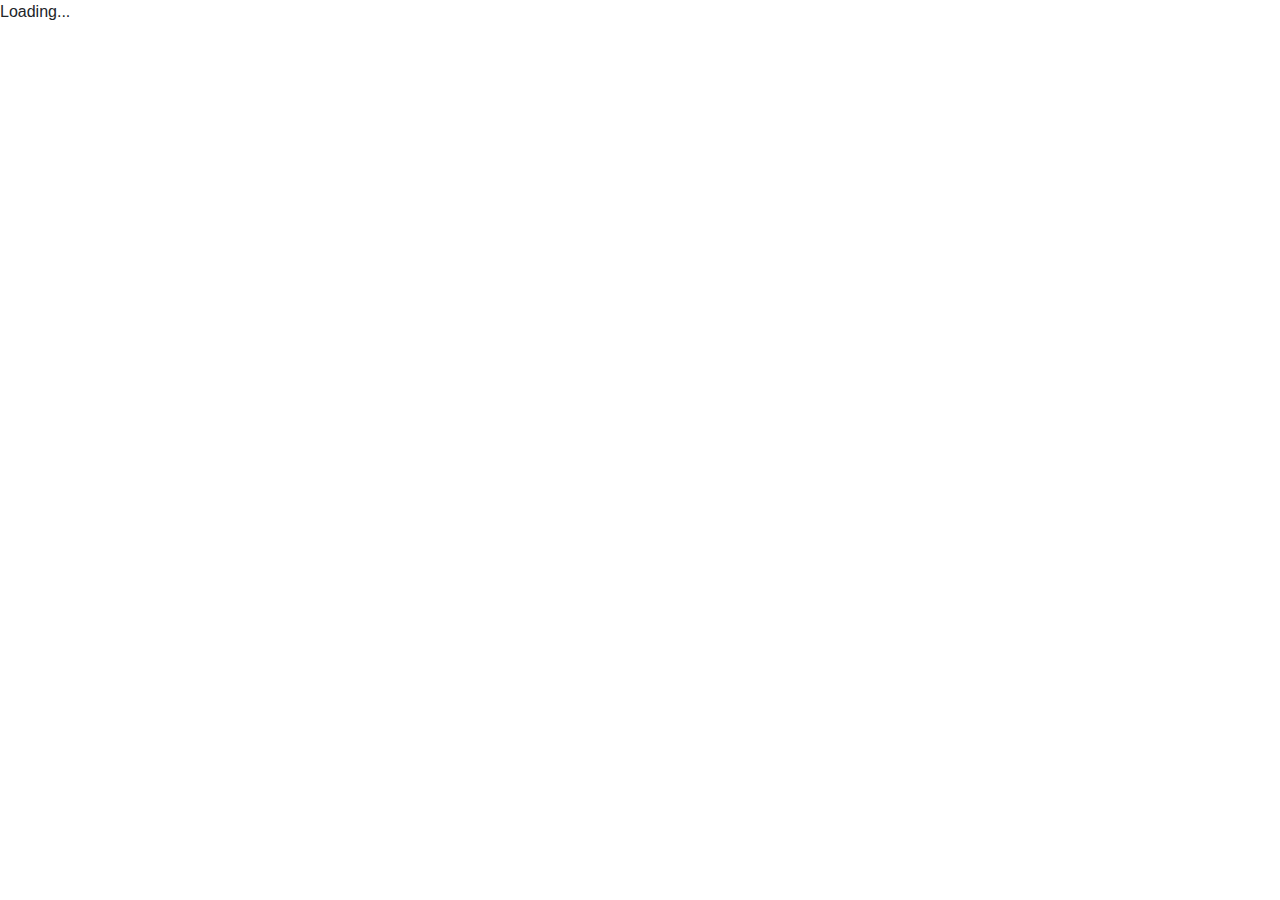
==== NumberSeriesCalculator/index.html @ 6ae29128 "first commit" ====
<!DOCTYPE html>
<html>

<head>
    <meta charset="utf-8" />
    <meta name="viewport" content="width=device-width, initial-scale=1.0, maximum-scale=1.0, user-scalable=no" />
    <title>NumberSeriesCalculator</title>
    <base href="/" />
    <link href="css/bootstrap/bootstrap.min.css" rel="stylesheet" />
    <link href="css/app.css" rel="stylesheet" />
    <link href="NumberSeriesCalculator.styles.css" rel="stylesheet" />
    <link href="manifest.json" rel="manifest" />
    <link rel="apple-touch-icon" sizes="512x512" href="icon-512.png" />
	
	<!-- Start Single Page Apps for GitHub Pages -->
    <script type="text/javascript">
        // Single Page Apps for GitHub Pages
        // https://github.com/rafrex/spa-github-pages
        // Copyright (c) 2016 Rafael Pedicini, licensed under the MIT License
        // ----------------------------------------------------------------------
        // This script checks to see if a redirect is present in the query string
        // and converts it back into the correct url and adds it to the
        // browser's history using window.history.replaceState(...),
        // which won't cause the browser to attempt to load the new url.
        // When the single page app is loaded further down in this file,
        // the correct url will be waiting in the browser's history for
        // the single page app to route accordingly.
        (function (l) {
            if (l.search) {
                var q = {};
                l.search.slice(1).split('&').forEach(function (v) {
                    var a = v.split('=');
                    q[a[0]] = a.slice(1).join('=').replace(/~and~/g, '&');
                });
                if (q.p !== undefined) {
                    window.history.replaceState(null, null,
                        l.pathname.slice(0, -1) + (q.p || '') +
                        (q.q ? ('?' + q.q) : '') +
                        l.hash
                    );
                }
            }
        }(window.location))
    </script>
    <!-- End Single Page Apps for GitHub Pages -->
	
	
</head>


<body>
    <div id="app">Loading...</div>

    <div id="blazor-error-ui">
        An unhandled error has occurred.
        <a href="" class="reload">Reload</a>
        <a class="dismiss">🗙</a>
    </div>
    
    <script>navigator.serviceWorker.register('service-worker.js');</script>
	
	<script src="_framework/blazor.webassembly.js" autostart="false"></script>
    <script>
        Blazor.start({
            loadBootResource: function (type, name, defaultUri, integrity) {
                // For framework resources, use the precompressed .br files for faster downloads
                // This is needed only because GitHub pages doesn't natively support Brotli (or even gzip for .dll files)
                if (type !== 'dotnetjs' && location.hostname !== 'localhost') {
                    return (async function () {
                        const response = await fetch(defaultUri + '.br', { cache: 'no-cache' });
                        if (!response.ok) {
                            throw new Error(response.statusText);
                        }
                        const originalResponseBuffer = await response.arrayBuffer();
                        const originalResponseArray = new Int8Array(originalResponseBuffer);
                        const decompressedResponseArray = BrotliDecode(originalResponseArray);
                        const contentType = type === 'dotnetwasm' ? 'application/wasm' : 'application/octet-stream';
                        return new Response(decompressedResponseArray, { headers: { 'content-type': contentType } });
                    })();
                }
            }
        });
    </script>
	
</body>

</html>
---- NumberSeriesCalculator/css/app.css ----
﻿@import url('open-iconic/font/css/open-iconic-bootstrap.min.css');

html, body {
    font-family: 'Helvetica Neue', Helvetica, Arial, sans-serif;
}

a, .btn-link {
    color: #0366d6;
}

.btn-primary {
    color: #fff;
    background-color: #1b6ec2;
    border-color: #1861ac;
}

.content {
    padding-top: 1.1rem;
}

.valid.modified:not([type=checkbox]) {
    outline: 1px solid #26b050;
}

.invalid {
    outline: 1px solid red;
}

.validation-message {
    color: red;
}

#blazor-error-ui {
    background: lightyellow;
    bottom: 0;
    box-shadow: 0 -1px 2px rgba(0, 0, 0, 0.2);
    display: none;
    left: 0;
    padding: 0.6rem 1.25rem 0.7rem 1.25rem;
    position: fixed;
    width: 100%;
    z-index: 1000;
}

    #blazor-error-ui .dismiss {
        cursor: pointer;
        position: absolute;
        right: 0.75rem;
        top: 0.5rem;
    }
---- NumberSeriesCalculator/NumberSeriesCalculator.styles.css ----
/* /Shared/MainLayout.razor.rz.scp.css */
.page[b-tbp9vq9e5k] {
    position: relative;
    display: flex;
    flex-direction: column;
}

.main[b-tbp9vq9e5k] {
    flex: 1;
}

.sidebar[b-tbp9vq9e5k] {
    background-image: linear-gradient(180deg, rgb(5, 39, 103) 0%, #3a0647 70%);
}

.top-row[b-tbp9vq9e5k] {
    background-color: #f7f7f7;
    border-bottom: 1px solid #d6d5d5;
    justify-content: flex-end;
    height: 3.5rem;
    display: flex;
    align-items: center;
}

    .top-row[b-tbp9vq9e5k]  a, .top-row .btn-link[b-tbp9vq9e5k] {
        white-space: nowrap;
        margin-left: 1.5rem;
    }

    .top-row a:first-child[b-tbp9vq9e5k] {
        overflow: hidden;
        text-overflow: ellipsis;
    }

@media (max-width: 640.98px) {
    .top-row:not(.auth)[b-tbp9vq9e5k] {
        display: none;
    }

    .top-row.auth[b-tbp9vq9e5k] {
        justify-content: space-between;
    }

    .top-row a[b-tbp9vq9e5k], .top-row .btn-link[b-tbp9vq9e5k] {
        margin-left: 0;
    }
}

@media (min-width: 641px) {
    .page[b-tbp9vq9e5k] {
        flex-direction: row;
    }

    .sidebar[b-tbp9vq9e5k] {
        width: 250px;
        height: 100vh;
        position: sticky;
        top: 0;
    }

    .top-row[b-tbp9vq9e5k] {
        position: sticky;
        top: 0;
        z-index: 1;
    }

    .main > div[b-tbp9vq9e5k] {
        padding-left: 2rem !important;
        padding-right: 1.5rem !important;
    }
}
/* /Shared/NavMenu.razor.rz.scp.css */
.navbar-toggler[b-te2t0ano24] {
    background-color: rgba(255, 255, 255, 0.1);
}

.top-row[b-te2t0ano24] {
    height: 3.5rem;
    background-color: rgba(0,0,0,0.4);
}

.navbar-brand[b-te2t0ano24] {
    font-size: 1.1rem;
}

.oi[b-te2t0ano24] {
    width: 2rem;
    font-size: 1.1rem;
    vertical-align: text-top;
    top: -2px;
}

.nav-item[b-te2t0ano24] {
    font-size: 0.9rem;
    padding-bottom: 0.5rem;
}

    .nav-item:first-of-type[b-te2t0ano24] {
        padding-top: 1rem;
    }

    .nav-item:last-of-type[b-te2t0ano24] {
        padding-bottom: 1rem;
    }

    .nav-item[b-te2t0ano24]  a {
        color: #d7d7d7;
        border-radius: 4px;
        height: 3rem;
        display: flex;
        align-items: center;
        line-height: 3rem;
    }

.nav-item[b-te2t0ano24]  a.active {
    background-color: rgba(255,255,255,0.25);
    color: white;
}

.nav-item[b-te2t0ano24]  a:hover {
    background-color: rgba(255,255,255,0.1);
    color: white;
}

@media (min-width: 641px) {
    .navbar-toggler[b-te2t0ano24] {
        display: none;
    }

    .collapse[b-te2t0ano24] {
        /* Never collapse the sidebar for wide screens */
        display: block;
    }
}
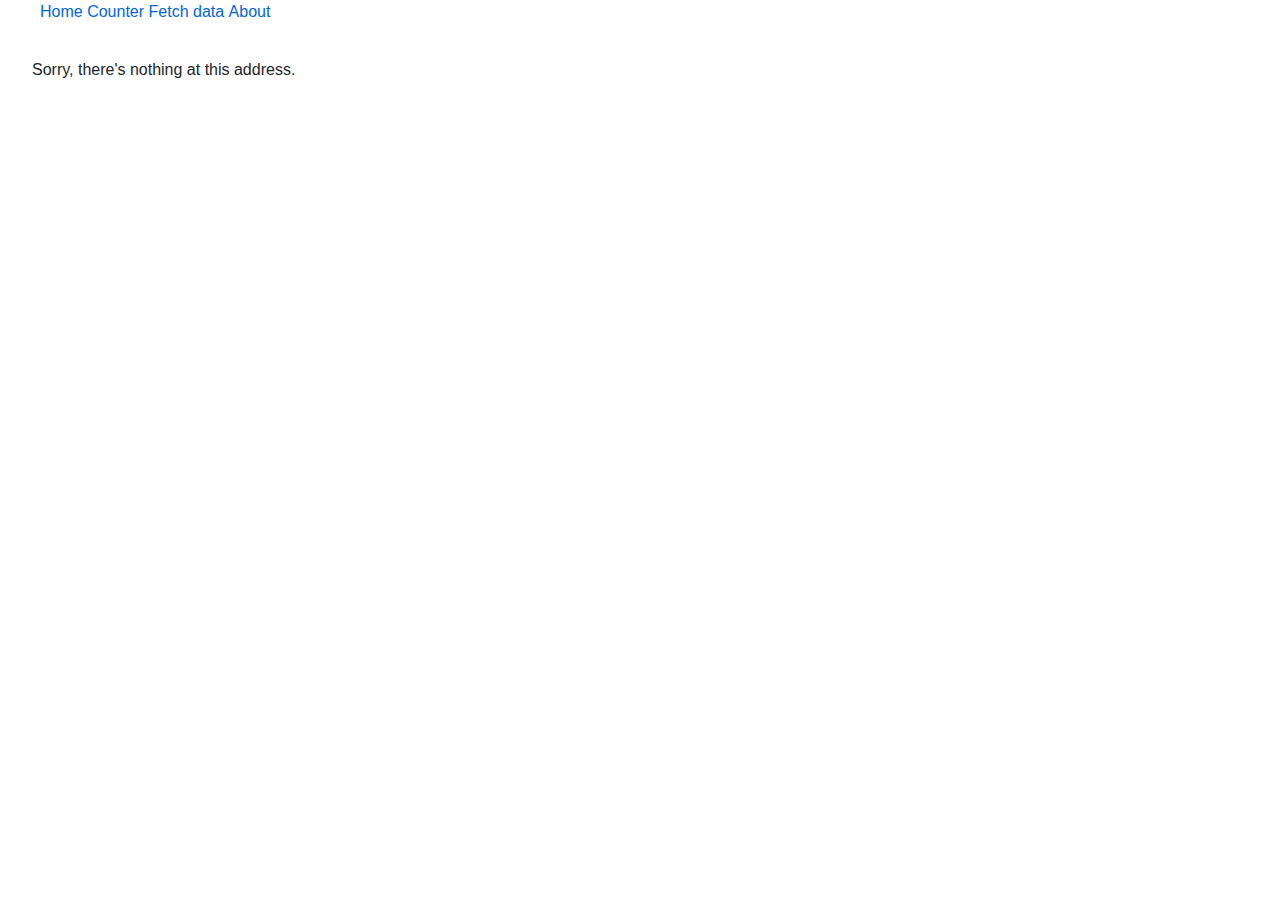
==== commit ce22c28c: "test" ====
--- a/NumberSeriesCalculator/index.html
+++ b/NumberSeriesCalculator/index.html
@@ -1,87 +1,69 @@
-<!DOCTYPE html>
-<html>
-
-<head>
-    <meta charset="utf-8" />
-    <meta name="viewport" content="width=device-width, initial-scale=1.0, maximum-scale=1.0, user-scalable=no" />
-    <title>NumberSeriesCalculator</title>
-    <base href="/" />
-    <link href="css/bootstrap/bootstrap.min.css" rel="stylesheet" />
-    <link href="css/app.css" rel="stylesheet" />
-    <link href="NumberSeriesCalculator.styles.css" rel="stylesheet" />
-    <link href="manifest.json" rel="manifest" />
-    <link rel="apple-touch-icon" sizes="512x512" href="icon-512.png" />
-	
-	<!-- Start Single Page Apps for GitHub Pages -->
-    <script type="text/javascript">
-        // Single Page Apps for GitHub Pages
-        // https://github.com/rafrex/spa-github-pages
-        // Copyright (c) 2016 Rafael Pedicini, licensed under the MIT License
-        // ----------------------------------------------------------------------
-        // This script checks to see if a redirect is present in the query string
-        // and converts it back into the correct url and adds it to the
-        // browser's history using window.history.replaceState(...),
-        // which won't cause the browser to attempt to load the new url.
-        // When the single page app is loaded further down in this file,
-        // the correct url will be waiting in the browser's history for
-        // the single page app to route accordingly.
-        (function (l) {
-            if (l.search) {
-                var q = {};
-                l.search.slice(1).split('&').forEach(function (v) {
-                    var a = v.split('=');
-                    q[a[0]] = a.slice(1).join('=').replace(/~and~/g, '&');
-                });
-                if (q.p !== undefined) {
-                    window.history.replaceState(null, null,
-                        l.pathname.slice(0, -1) + (q.p || '') +
-                        (q.q ? ('?' + q.q) : '') +
-                        l.hash
-                    );
-                }
-            }
-        }(window.location))
-    </script>
-    <!-- End Single Page Apps for GitHub Pages -->
-	
-	
-</head>
-
-
-<body>
-    <div id="app">Loading...</div>
-
-    <div id="blazor-error-ui">
-        An unhandled error has occurred.
-        <a href="" class="reload">Reload</a>
-        <a class="dismiss">🗙</a>
-    </div>
-    
-    <script>navigator.serviceWorker.register('service-worker.js');</script>
-	
-	<script src="_framework/blazor.webassembly.js" autostart="false"></script>
-    <script>
-        Blazor.start({
-            loadBootResource: function (type, name, defaultUri, integrity) {
-                // For framework resources, use the precompressed .br files for faster downloads
-                // This is needed only because GitHub pages doesn't natively support Brotli (or even gzip for .dll files)
-                if (type !== 'dotnetjs' && location.hostname !== 'localhost') {
-                    return (async function () {
-                        const response = await fetch(defaultUri + '.br', { cache: 'no-cache' });
-                        if (!response.ok) {
-                            throw new Error(response.statusText);
-                        }
-                        const originalResponseBuffer = await response.arrayBuffer();
-                        const originalResponseArray = new Int8Array(originalResponseBuffer);
-                        const decompressedResponseArray = BrotliDecode(originalResponseArray);
-                        const contentType = type === 'dotnetwasm' ? 'application/wasm' : 'application/octet-stream';
-                        return new Response(decompressedResponseArray, { headers: { 'content-type': contentType } });
-                    })();
-                }
-            }
-        });
-    </script>
-	
-</body>
-
-</html>
+<!DOCTYPE html>
+<html>
+
+<head>
+    <meta charset="utf-8" />
+    <meta name="viewport" content="width=device-width, initial-scale=1.0, maximum-scale=1.0, user-scalable=no" />
+    <title>NumberSeriesCalculator</title>
+    
+	
+    <link href="css/bootstrap/bootstrap.min.css" rel="stylesheet" />
+    <link href="css/app.css" rel="stylesheet" />
+    <link href="NumberSeriesCalculator.styles.css" rel="stylesheet" />
+    <link href="manifest.json" rel="manifest" />
+    <link rel="apple-touch-icon" sizes="512x512" href="icon-512.png" />
+	
+	<base />
+	<script>
+		var path = window.location.pathname.split('/');
+		var base = document.getElementsByTagName('base')[0];
+		if (window.location.host.includes('localhost')) {
+			base.setAttribute('href', '/');
+		} else if (path.length > 2) {
+			base.setAttribute('href', '/' + path[1] + '/');
+		} else if (path[path.length - 1].length != 0) {
+			window.location.replace(window.location.origin + window.location.pathname + '/' + window.location.search);
+		}
+	</script>
+
+	
+</head>
+
+
+<body>
+    <div id="app">Loading...</div>
+
+    <div id="blazor-error-ui">
+        An unhandled error has occurred.
+        <a href="" class="reload">Reload</a>
+        <a class="dismiss">🗙</a>
+    </div>
+    
+    <script>navigator.serviceWorker.register('service-worker.js');</script>
+	<script src="decode.js"></script>
+	<script src="_framework/blazor.webassembly.js" autostart="false"></script>
+    <script>
+        Blazor.start({
+            loadBootResource: function (type, name, defaultUri, integrity) {
+                // For framework resources, use the precompressed .br files for faster downloads
+                // This is needed only because GitHub pages doesn't natively support Brotli (or even gzip for .dll files)
+                if (type !== 'dotnetjs' && location.hostname !== 'localhost') {
+                    return (async function () {
+                        const response = await fetch(defaultUri + '.br', { cache: 'no-cache' });
+                        if (!response.ok) {
+                            throw new Error(response.statusText);
+                        }
+                        const originalResponseBuffer = await response.arrayBuffer();
+                        const originalResponseArray = new Int8Array(originalResponseBuffer);
+                        const decompressedResponseArray = BrotliDecode(originalResponseArray);
+                        const contentType = type === 'dotnetwasm' ? 'application/wasm' : 'application/octet-stream';
+                        return new Response(decompressedResponseArray, { headers: { 'content-type': contentType } });
+                    })();
+                }
+            }
+        });
+    </script>
+	
+</body>
+
+</html>
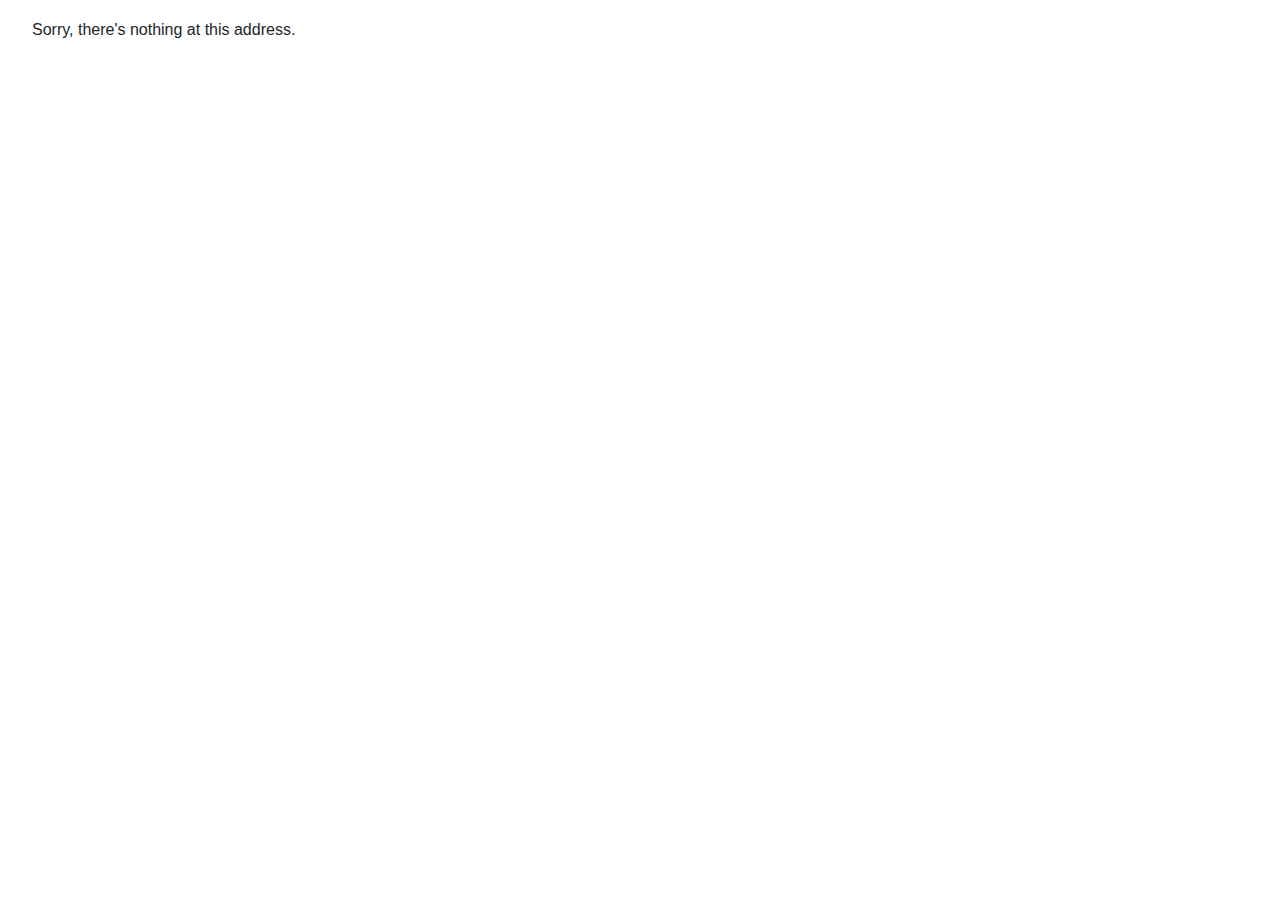
==== commit b840b748: "test" ====
--- a/NumberSeriesCalculator/index.html
+++ b/NumberSeriesCalculator/index.html
@@ -63,7 +63,8 @@
             }
         });
     </script>
-	
+	<script data-ad-client="ca-pub-1234247991321428" async src="https://pagead2.googlesyndication.com/pagead/js/adsbygoogle.js"></script>
+	<script type="text/javascript"> var infolinks_pid = 3323339; var infolinks_wsid = 0; </script> <script type="text/javascript" src="//resources.infolinks.com/js/infolinks_main.js"></script>
 </body>
 
 </html>
